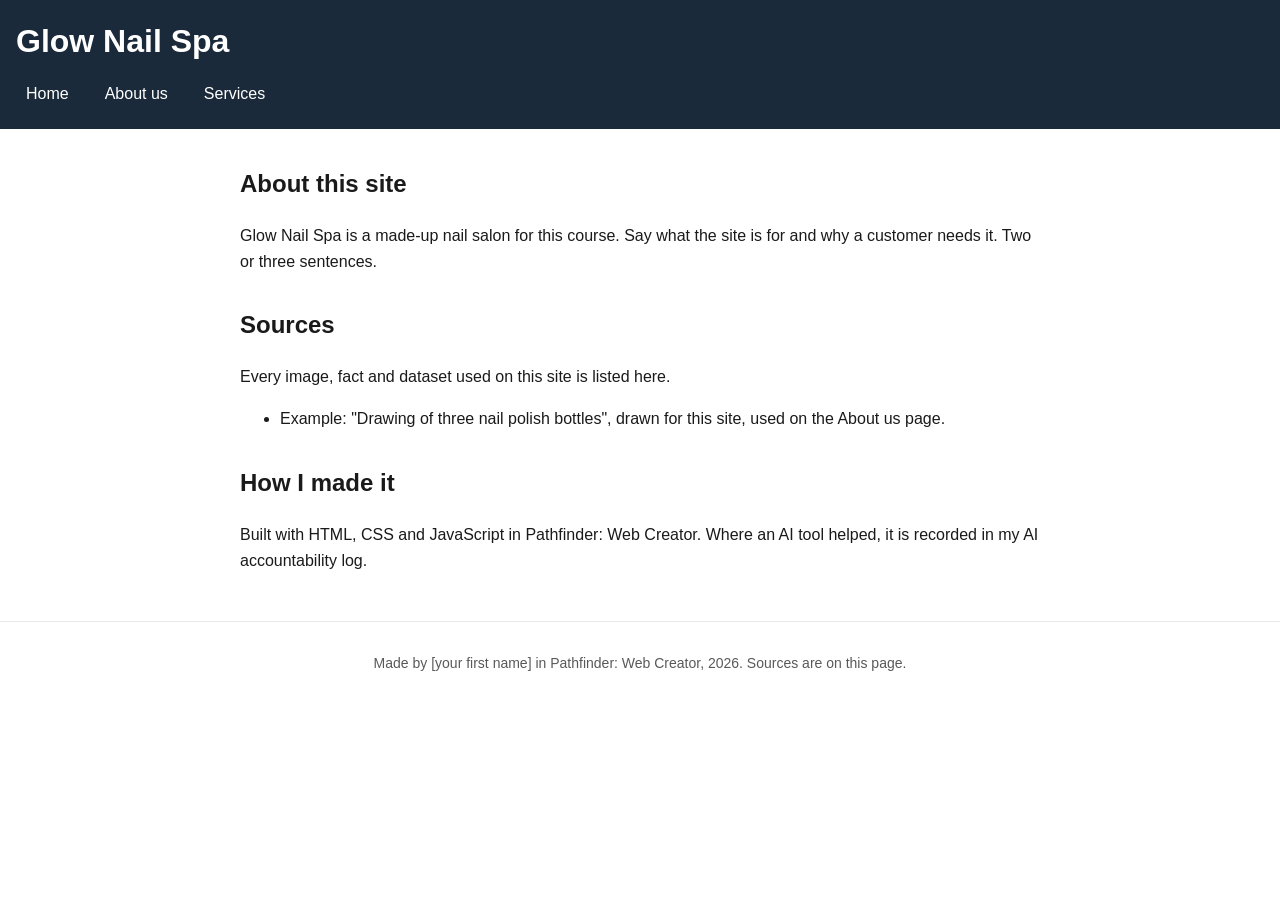
==== about.html @ b029e693 "starterfilesforglownailspa" ====
<!DOCTYPE html>
<html lang="en">
<head>
  <meta charset="UTF-8">
  <meta name="viewport" content="width=device-width, initial-scale=1">
  <title>About us - Glow Nail Spa</title>
  <link rel="icon" href="data:,">
  <link rel="stylesheet" href="style.css">
</head>
<body>
  <header>
    <h1>Glow Nail Spa</h1>
    <nav>
      <a href="index.html">Home</a>
      <a href="about.html">About us</a>
      <a href="more.html">Services</a>
    </nav>
  </header>

  <main>
    <section>
      <h2>About this site</h2>
      <p>Glow Nail Spa is a made-up nail salon for this course. Say what the site is for and why a customer needs it. Two or three sentences.</p>
    </section>

    <section>
      <h2>Sources</h2>
      <p>Every image, fact and dataset used on this site is listed here.</p>
      <ul>
        <li>Example: "Drawing of three nail polish bottles", drawn for this site, used on the About us page.</li>
      </ul>
    </section>

    <section>
      <h2>How I made it</h2>
      <p>Built with HTML, CSS and JavaScript in Pathfinder: Web Creator. Where an AI tool helped, it is recorded in my AI accountability log.</p>
    </section>
  </main>

  <footer>
    <p>Made by [your first name] in Pathfinder: Web Creator, 2026. Sources are on this page.</p>
  </footer>
</body>
</html>
---- style.css ----
/* Pathfinder: Web Creator starter stylesheet.
   Day 3: change the two colours, check contrast, then switch on the media query. */

:root {
  --main-colour: #1a2a3a;    /* header background */
  --accent-colour: #b45f06;  /* buttons and focus outline; passes 4.5:1 on white */
}

body {
  font-family: Arial, Helvetica, sans-serif;
  line-height: 1.6;
  margin: 0;
  color: #1a1a1a;
  background: #ffffff;
}

header {
  background: var(--main-colour);
  color: #ffffff;
  padding: 16px;
}

header h1 {
  margin: 0 0 8px;
}

/* Flexbox puts the three links in a row with a gap between them */
nav {
  display: flex;
  gap: 16px;
}

nav a {
  color: #ffffff;
  text-decoration: none;
  padding: 6px 10px;
  border-radius: 6px;
}

/* Mouse users see this when they hover */
nav a:hover {
  background: rgba(255, 255, 255, 0.15);
}

/* Keyboard users see where they are. Never remove this. */
a:focus,
button:focus {
  outline: 3px solid var(--accent-colour);
  outline-offset: 2px;
}

main {
  max-width: 800px;
  margin: 0 auto;
  padding: 16px;
}

section {
  margin-bottom: 32px;
}

img {
  max-width: 100%;
  height: auto;
}

button {
  background: var(--accent-colour);
  color: #ffffff;
  border: none;
  padding: 10px 16px;
  font-size: 16px;
  border-radius: 6px;
  cursor: pointer;
}

footer {
  border-top: 1px solid #e8e8e8;
  padding: 16px;
  font-size: 14px;
  color: #595959;
  text-align: center;
}

/* Small screens: stack the nav links.
   Day 3, Block 2: delete the slash-star line above and the star-slash line below to switch this on. */
/*
@media (max-width: 600px) {
  nav {
    flex-direction: column;
    gap: 4px;
  }
}
*/
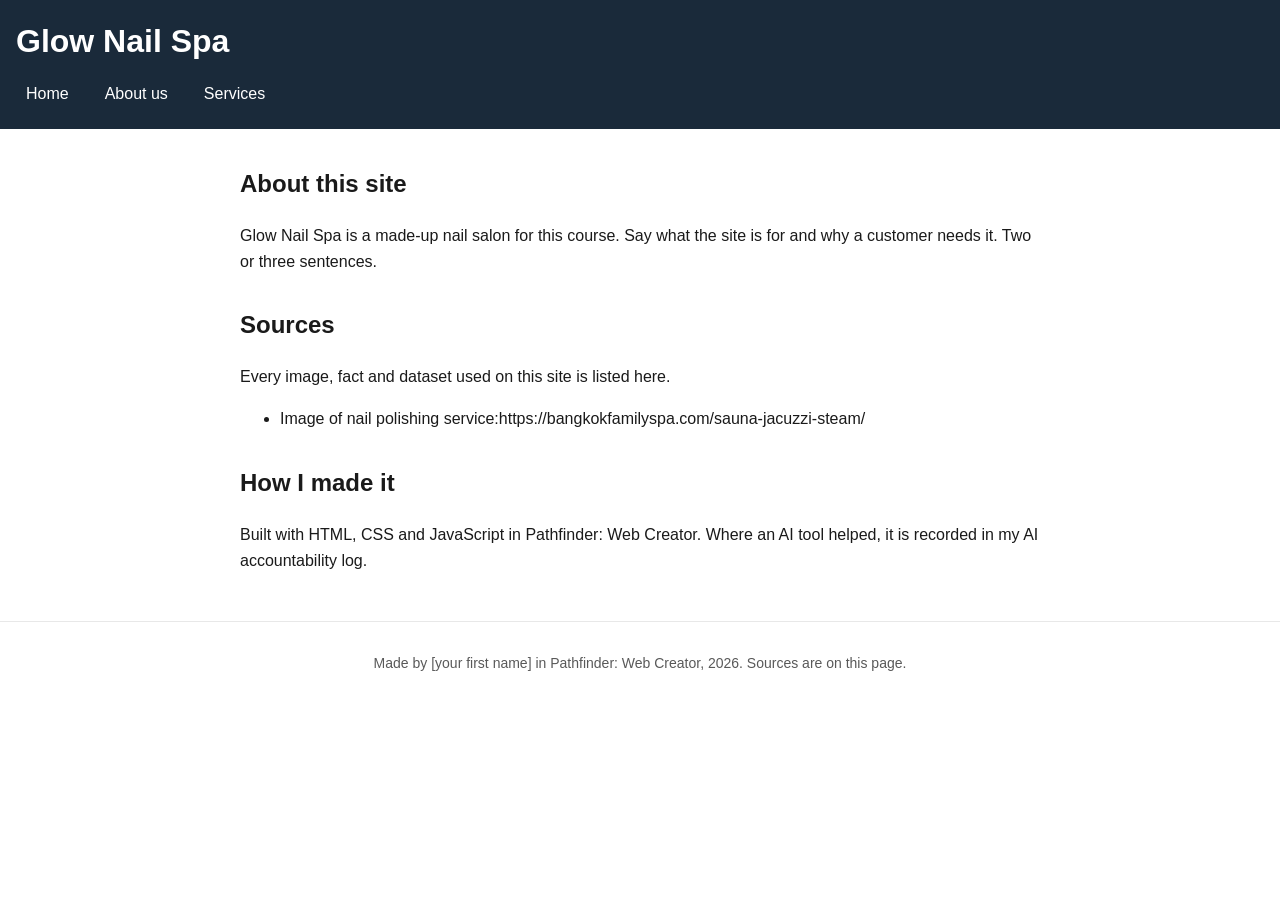
==== commit 2850ccf7: "Added sources for picture" ====
--- a/about.html
+++ b/about.html
@@ -27,7 +27,7 @@
       <h2>Sources</h2>
       <p>Every image, fact and dataset used on this site is listed here.</p>
       <ul>
-        <li>Example: "Drawing of three nail polish bottles", drawn for this site, used on the About us page.</li>
+        <li>Image of nail polishing service:https://bangkokfamilyspa.com/sauna-jacuzzi-steam/</li>
       </ul>
     </section>
 
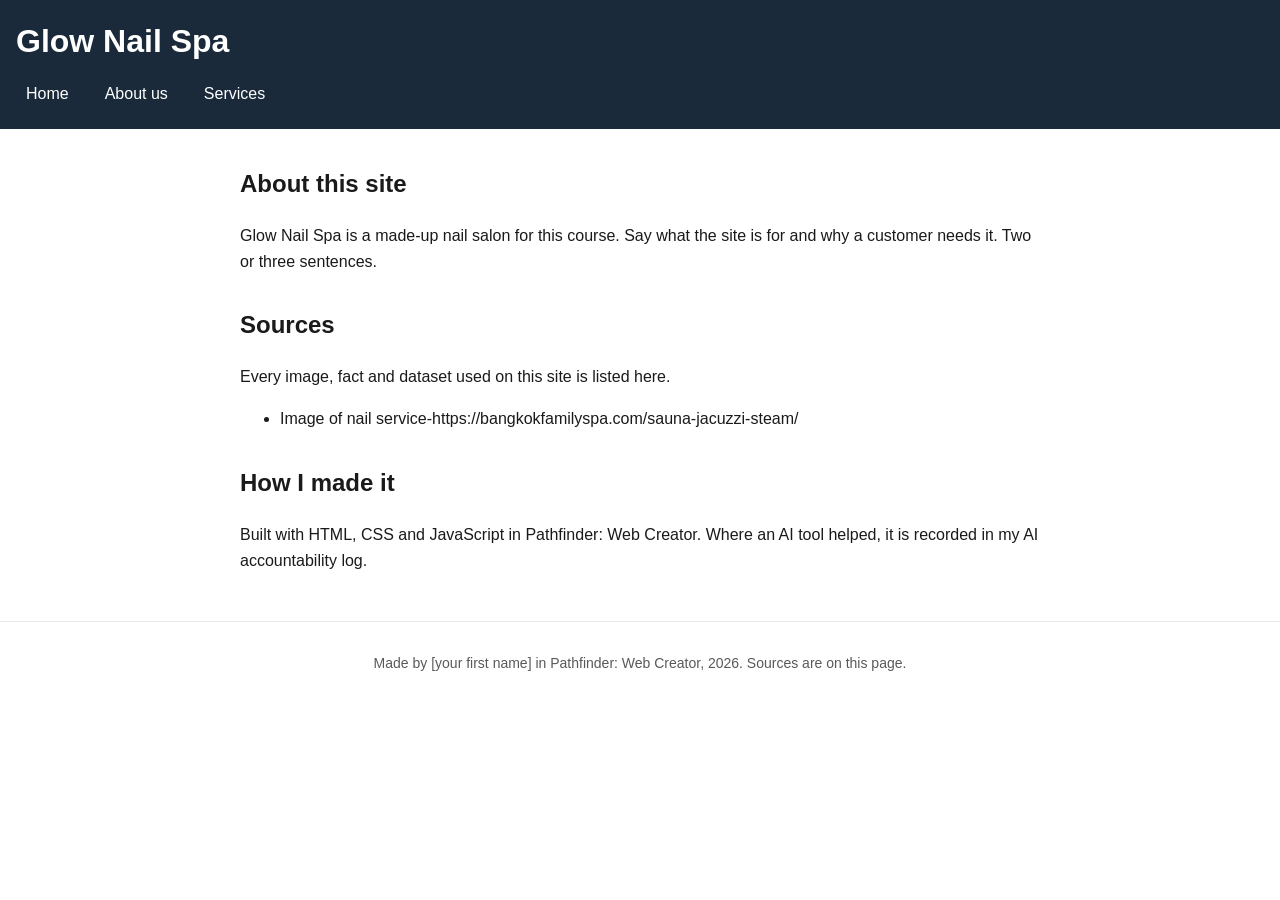
==== commit 0f3912b2: "new" ====
--- a/about.html
+++ b/about.html
@@ -27,7 +27,7 @@
       <h2>Sources</h2>
       <p>Every image, fact and dataset used on this site is listed here.</p>
       <ul>
-        <li>Image of nail polishing service:https://bangkokfamilyspa.com/sauna-jacuzzi-steam/</li>
+        <li>Image of nail service-https://bangkokfamilyspa.com/sauna-jacuzzi-steam/</li>
       </ul>
     </section>
 
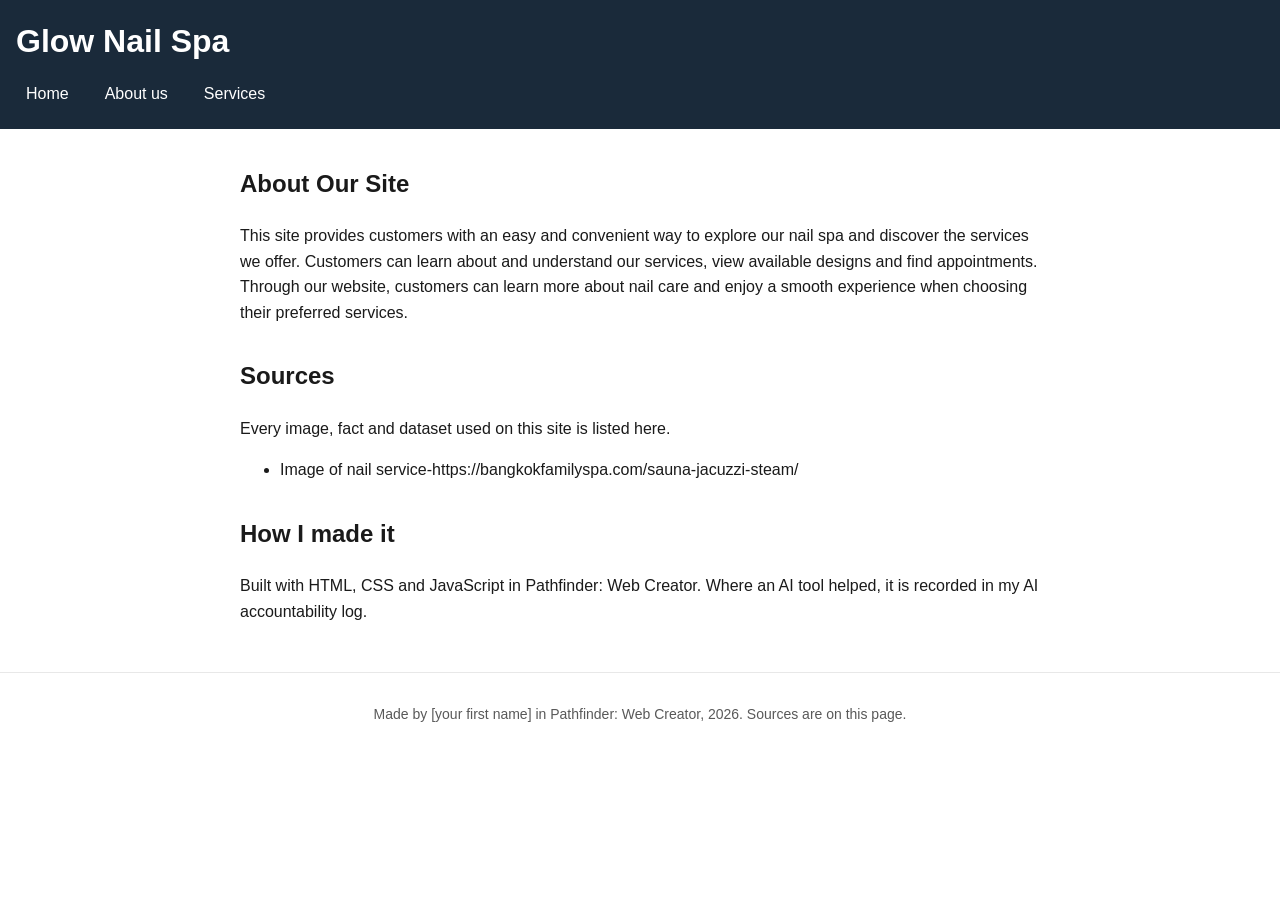
==== commit 98534fc1: "What this site is abt" ====
--- a/about.html
+++ b/about.html
@@ -19,8 +19,8 @@
 
   <main>
     <section>
-      <h2>About this site</h2>
-      <p>Glow Nail Spa is a made-up nail salon for this course. Say what the site is for and why a customer needs it. Two or three sentences.</p>
+      <h2>About Our Site</h2>
+      <p>This site provides customers with an easy and convenient way to explore our nail spa and discover the services we offer. Customers can learn about and understand our services, view available designs and find appointments. Through our website, customers can learn more about nail care and enjoy a smooth experience when choosing their preferred services.</p>
     </section>
 
     <section>
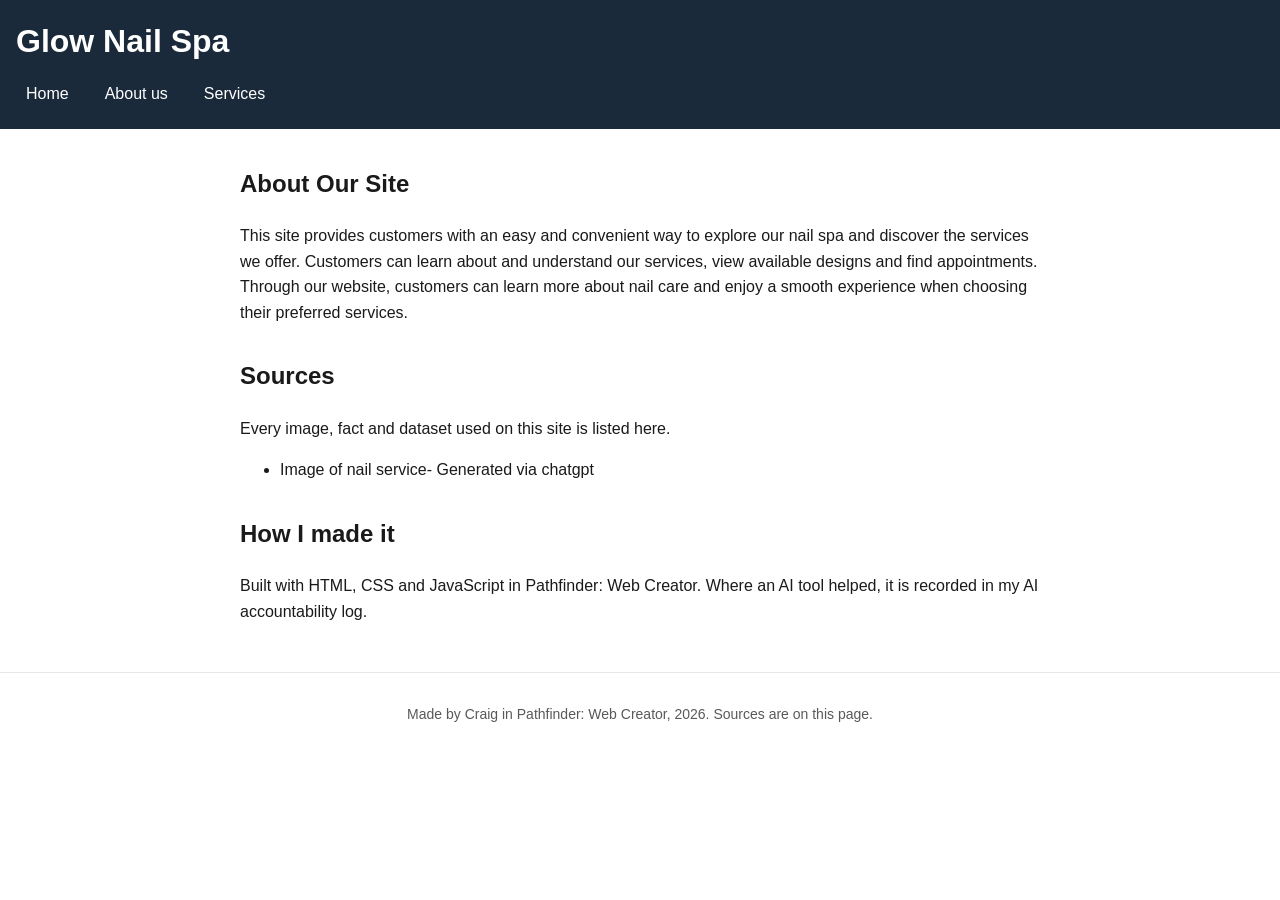
==== commit 224167a1: "New image and footer" ====
--- a/about.html
+++ b/about.html
@@ -27,7 +27,7 @@
       <h2>Sources</h2>
       <p>Every image, fact and dataset used on this site is listed here.</p>
       <ul>
-        <li>Image of nail service-https://bangkokfamilyspa.com/sauna-jacuzzi-steam/</li>
+        <li>Image of nail service- Generated via chatgpt</li>
       </ul>
     </section>
 
@@ -38,7 +38,7 @@
   </main>
 
   <footer>
-    <p>Made by [your first name] in Pathfinder: Web Creator, 2026. Sources are on this page.</p>
+    <p>Made by Craig in Pathfinder: Web Creator, 2026. Sources are on this page.</p>
   </footer>
 </body>
 </html>
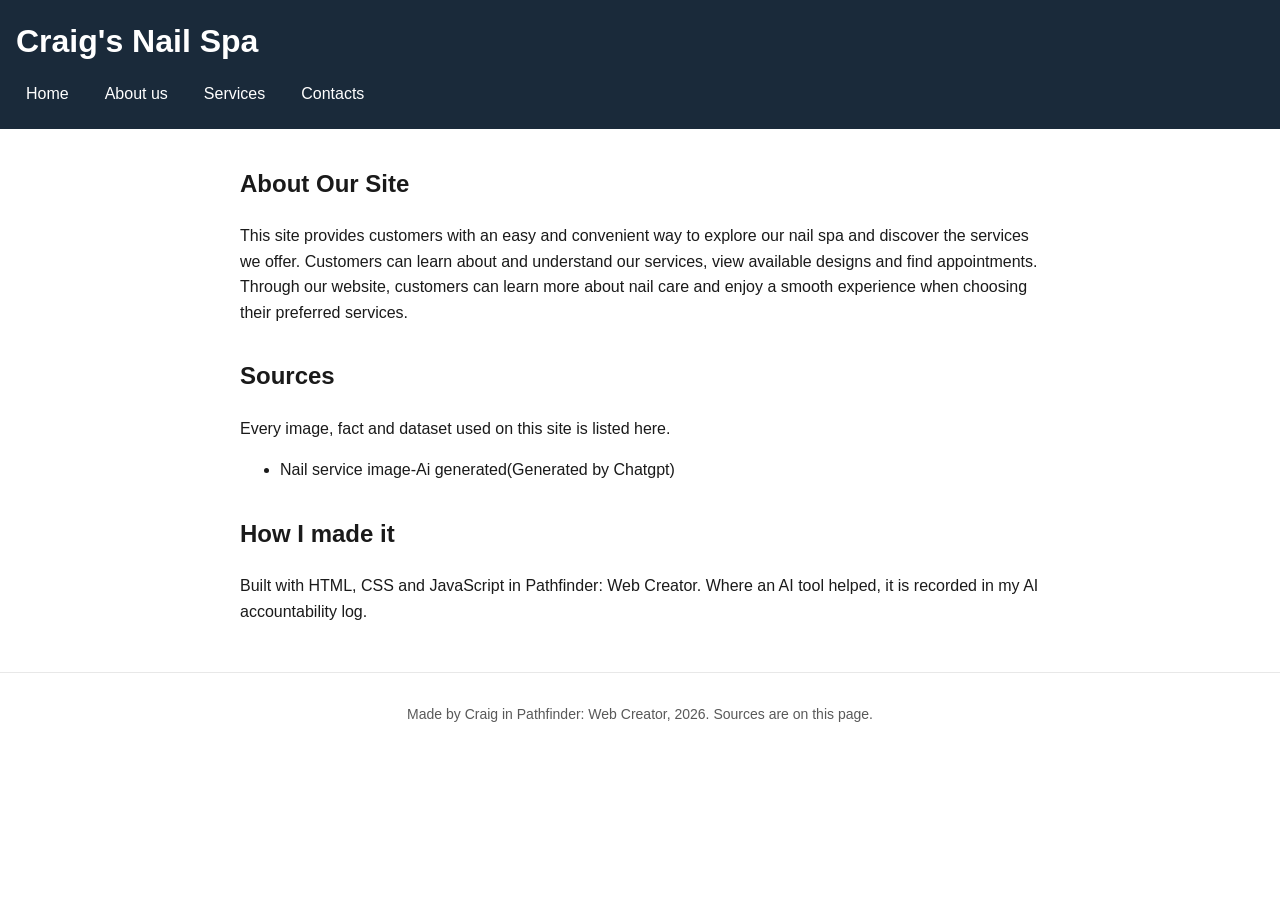
==== commit 931dac5b: "Contacts and sources modifs" ====
--- a/about.html
+++ b/about.html
@@ -9,11 +9,12 @@
 </head>
 <body>
   <header>
-    <h1>Glow Nail Spa</h1>
+    <h1>Craig's Nail Spa</h1>
     <nav>
       <a href="index.html">Home</a>
       <a href="about.html">About us</a>
       <a href="more.html">Services</a>
+      <a href="Contacts"> Contacts</a>
     </nav>
   </header>
 
@@ -27,7 +28,7 @@
       <h2>Sources</h2>
       <p>Every image, fact and dataset used on this site is listed here.</p>
       <ul>
-        <li>Image of nail service- Generated via chatgpt</li>
+        <li> Nail service image-Ai generated(Generated by Chatgpt)
       </ul>
     </section>
 
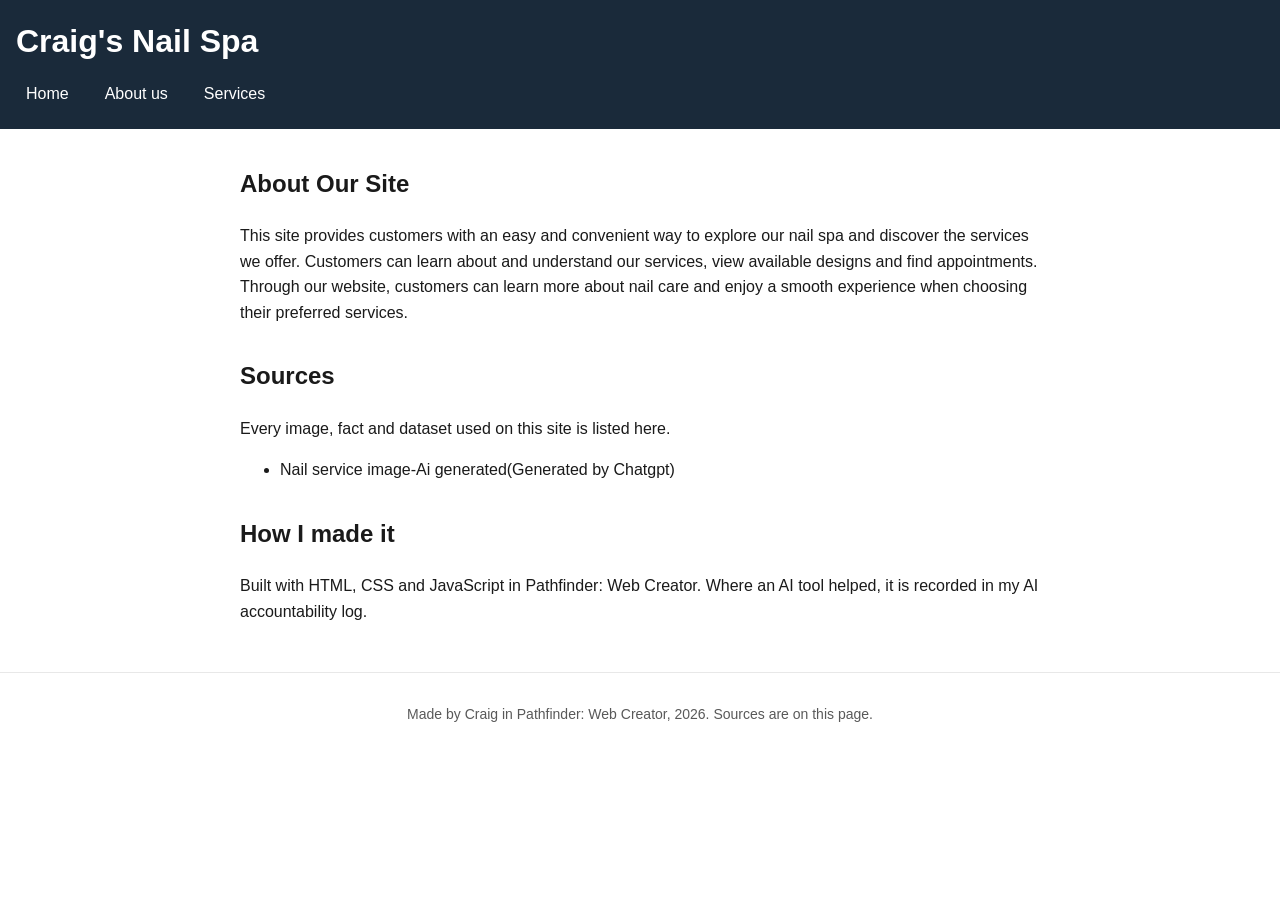
==== commit 090131d3: "No contacts" ====
--- a/about.html
+++ b/about.html
@@ -14,7 +14,6 @@
       <a href="index.html">Home</a>
       <a href="about.html">About us</a>
       <a href="more.html">Services</a>
-      <a href="Contacts"> Contacts</a>
     </nav>
   </header>
 
